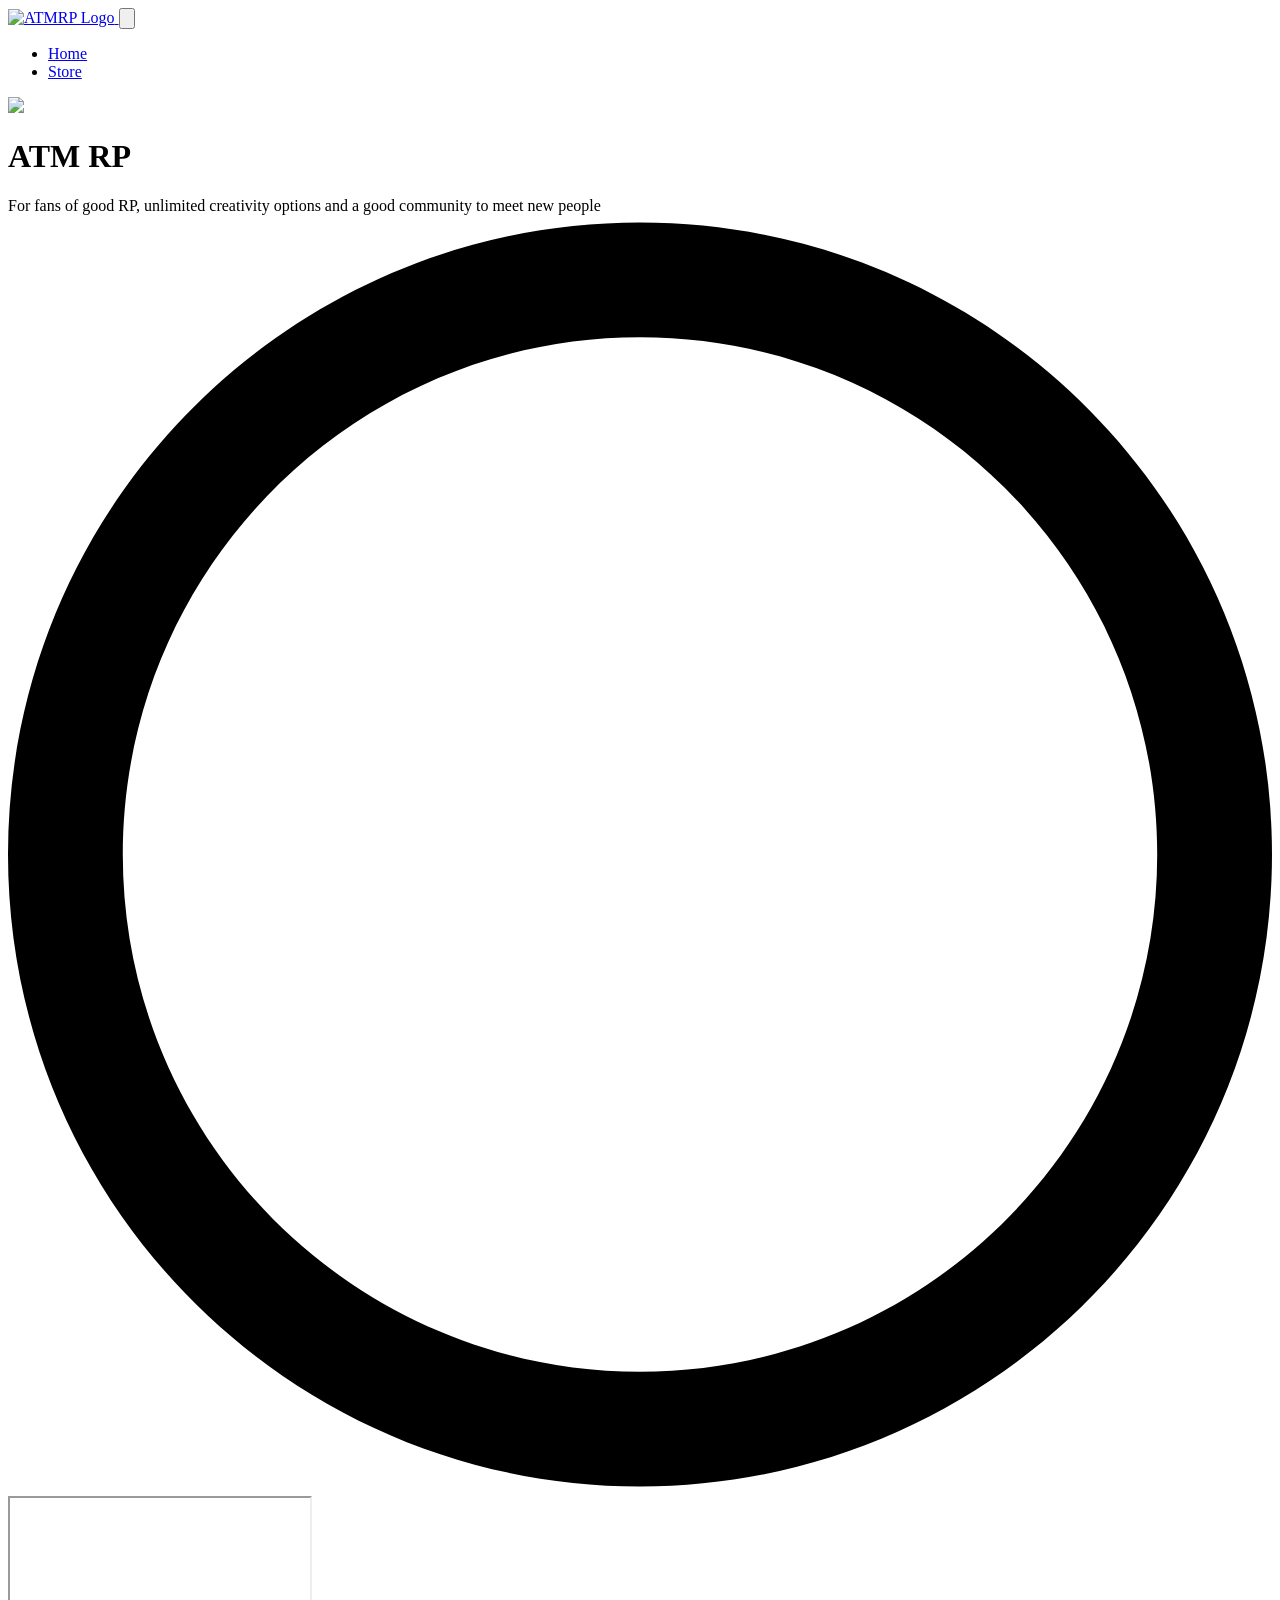
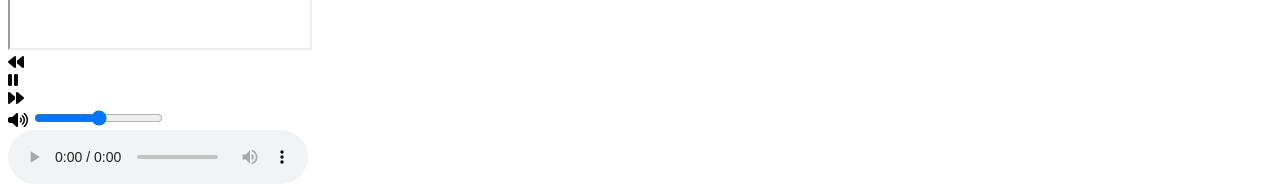
==== index.html @ 3977c93e "intial commit" ====
<!DOCTYPE html>
<html lang="en">
<head>
    <meta charset="UTF-8">
    <meta http-equiv="X-UA-Compatible" content="IE=edge">
    <meta name="viewport" content="width=device-width, initial-scale=1.0">
    <link rel="stylesheet" type="text/css" href="./main.css" />
    <script src="https://cdn.tailwindcss.com"></script>
    <link rel="stylesheet" href="https://cdnjs.cloudflare.com/ajax/libs/font-awesome/6.3.0/css/all.min.css" integrity="sha512-SzlrxWUlpfuzQ+pcUCosxcglQRNAq/DZjVsC0lE40xsADsfeQoEypE+enwcOiGjk/bSuGGKHEyjSoQ1zVisanQ==" crossorigin="anonymous" referrerpolicy="no-referrer" />
    <!-- <link rel="stylesheet" href="https://cdn.jsdelivr.net/npm/sweetalert2@11.7.3/dist/sweetalert2.min.css"> -->

    <title>ATM RP Loading Screen</title>
</head>
<body class="overflow-hidden bg-purple-900">
    <div class="main-wrapper flex flex-col space-y-10 text-center justify-center w-full h-screen overflow-hidden">
    
    <!-- Navigation -->
    <div class="absolute top-0 left-0 flex justify-center w-full overflow-hidden ">
        <nav class="w-full bg-purple-700 left-0 border-gray-200 px-2 sm:px-4 py-2.5 rounded">
        <div class="container flex flex-wrap items-center justify-between mx-auto">
        <a href="#" class="flex items-center">
            <img src="https://uploads-ssl.webflow.com/63f13a1259fff8f828aa9dc8/63f141543937971b218b562c_image01.png" class="h-6 mr-3 sm:h-9" alt="ATMRP Logo" />
        </a>
        <button data-collapse-toggle="navbar-default" type="button" class="inline-flex items-center p-2 ml-3 text-sm text-gray-500 rounded-lg md:hidden hover:bg-gray-100 focus:outline-none focus:ring-2 focus:ring-gray-200 dark:text-gray-400 dark:hover:bg-gray-700 dark:focus:ring-gray-600" aria-controls="navbar-default" aria-expanded="false">
            <span class="sr-only">Open main menu</span>
            <svg class="w-6 h-6" aria-hidden="true" fill="currentColor" viewBox="0 0 20 20" xmlns="http://www.w3.org/2000/svg"><path fill-rule="evenodd" d="M3 5a1 1 0 011-1h12a1 1 0 110 2H4a1 1 0 01-1-1zM3 10a1 1 0 011-1h12a1 1 0 110 2H4a1 1 0 01-1-1zM3 15a1 1 0 011-1h12a1 1 0 110 2H4a1 1 0 01-1-1z" clip-rule="evenodd"></path></svg>
        </button>
        <div class="hidden w-full md:block md:w-auto" id="navbar-default">
            <ul class="flex flex-col bg-purple-800 p-4 mt-4 border border-gray-100 rounded-lg bg-gray-50 md:flex-row md:space-x-8 md:mt-0 md:text-sm md:font-medium md:border-0 ">
            <li>
                <a onclick="showLoading()" href="#" class="block nav-item-home py-2 pl-3 pr-4 text-white bg-blue-700 rounded md:bg-transparent md:p-0" aria-current="page">Home</a>
            </li>
            <li>
                <a onclick="showTebex()" href="#" class="block nav-item-tebex py-2 pl-3 pr-4 text-purple-400 rounded hover:bg-gray-100 md:hover:bg-transparent md:border-0 md:p-0  hover:text-purple-200 hover:bg-gray-700 md:dark:hover:bg-transparent">Store</a>
            </li>
            </ul>
        </div>
        </div>
        </nav>
    </div>
    <!-- End Navigation -->

        <div class="bg-image flex flex-col w-full h-screen absolute top-0 z-[-10]"></div>
        <div class="flex flex-col overlay z-[-10] absolute top-0 z-[-10] w-full h-screen bg-gradient-to-r from-purple-400 to-purple-800 opacity-70"></div>

       

        <!-- Loading -->
        <div class="loading-screen" id="loading-screen">
            <div class="flex w-full justify-center">
                <img src="https://uploads-ssl.webflow.com/63f13a1259fff8f828aa9dc8/63f141543937971b218b562c_image01.png" width="200px" />
            </div>
            <h1 class="text-white text-7xl mt-8 mb-6">ATM RP</h1>
            <div class="flex flex-col w-full  place-items-center">
                <span class="flex flex-col text-2xl font-light text-white w-1/2  mt-12 overflow-hidden">For fans of good RP, unlimited creativity options and a good community to meet new people</span>
            </div>
            
            <div class="loader w-full flex justify-center mt-12">
                <div role="status">
                    <svg aria-hidden="true" class="w-12 h-12 mr-2 text-gray-200 animate-spin dark:text-gray-600 fill-white" viewBox="0 0 100 101" fill="none" xmlns="http://www.w3.org/2000/svg">
                        <path d="M100 50.5908C100 78.2051 77.6142 100.591 50 100.591C22.3858 100.591 0 78.2051 0 50.5908C0 22.9766 22.3858 0.59082 50 0.59082C77.6142 0.59082 100 22.9766 100 50.5908ZM9.08144 50.5908C9.08144 73.1895 27.4013 91.5094 50 91.5094C72.5987 91.5094 90.9186 73.1895 90.9186 50.5908C90.9186 27.9921 72.5987 9.67226 50 9.67226C27.4013 9.67226 9.08144 27.9921 9.08144 50.5908Z" fill="currentColor"/>
                        <path d="M93.9676 39.0409C96.393 38.4038 97.8624 35.9116 97.0079 33.5539C95.2932 28.8227 92.871 24.3692 89.8167 20.348C85.8452 15.1192 80.8826 10.7238 75.2124 7.41289C69.5422 4.10194 63.2754 1.94025 56.7698 1.05124C51.7666 0.367541 46.6976 0.446843 41.7345 1.27873C39.2613 1.69328 37.813 4.19778 38.4501 6.62326C39.0873 9.04874 41.5694 10.4717 44.0505 10.1071C47.8511 9.54855 51.7191 9.52689 55.5402 10.0491C60.8642 10.7766 65.9928 12.5457 70.6331 15.2552C75.2735 17.9648 79.3347 21.5619 82.5849 25.841C84.9175 28.9121 86.7997 32.2913 88.1811 35.8758C89.083 38.2158 91.5421 39.6781 93.9676 39.0409Z" fill="currentFill"/>
                    </svg>

                </div>
            </div>
        </div>
        <!-- End Loading-->

        <!-- Loading -->
        <div id="iframe-screen" class="iframe-screen flex flex-col w-full h-screen hidden">
            <iframe id="tebex-store" class="h-screen w-full">

            </iframe>
        </div>
        <!-- End Loading-->


    </div>


    <div class="volume absolute bottom-0 right-0 w-100 p-5">

        <div class="flex flex-row justify-between w-full mb-2">

            <div  id="skip_prev_container" class="w-8 flex justify-center rounded-full bg-white p-2 group hover:bg-purple-600 hover:text-white">
                <i id="skip_prev" onclick="" class="group-hover:text-white text-purple-800 fa-solid fa-backward"></i>
            </div>
          
            <div id="play_toggle_container" class="w-8 flex justify-center  rounded-full bg-white p-2 group hover:bg-purple-600 hover:text-white">
                <i id="play_toggle" onclick="" class="group-hover:text-white text-purple-800 fa-solid fa-pause"></i>
            </div>

            <div id="skip_fwd_container" class="w-8 flex justify-center  rounded-full bg-white p-2 group hover:bg-purple-600 hover:text-white">
                <i id="skip_fwd" onclick="" class="group-hover:text-white text-purple-800 fa-solid fa-forward"></i>
            </div>
            
        </div>

        <div class="flex flex-row justify-between w-full"></div>
            <i id="volume_toggle" onclick="toggleVolume()" class="text-white fa-solid fa-volume-high"></i>
            <input id="steps-range" type="range" min="0" max="1" value="0.5" step="0.05" class="ml-2 w-9/12 h-2 bg-gray-200 rounded-lg appearance-none cursor-pointer dark:bg-gray-700">
        </div>
    </div>

    <audio id="myAudio" controls preload="auto"  autoplay>
        <source id="audioSource" src="./Assets/soundtrack.mp3" type="audio/mp3" />
        This text displays if the audio tag isn't supported.
    </audio>

    <script src="https://code.jquery.com/jquery-3.6.3.min.js" integrity="sha256-pvPw+upLPUjgMXY0G+8O0xUf+/Im1MZjXxxgOcBQBXU=" crossorigin="anonymous"></script>
    <script src="https://cdn.jsdelivr.net/npm/sweetalert2@11.6.15/dist/sweetalert2.all.min.js"></script>
    <script type="text/javascript" src="main.js"></script>
</body>
</html>
---- main.css ----
.bg-image{
    background: url('./Assets/main.png');
    background-size: cover;
    background-repeat: no-repeat;
    
}
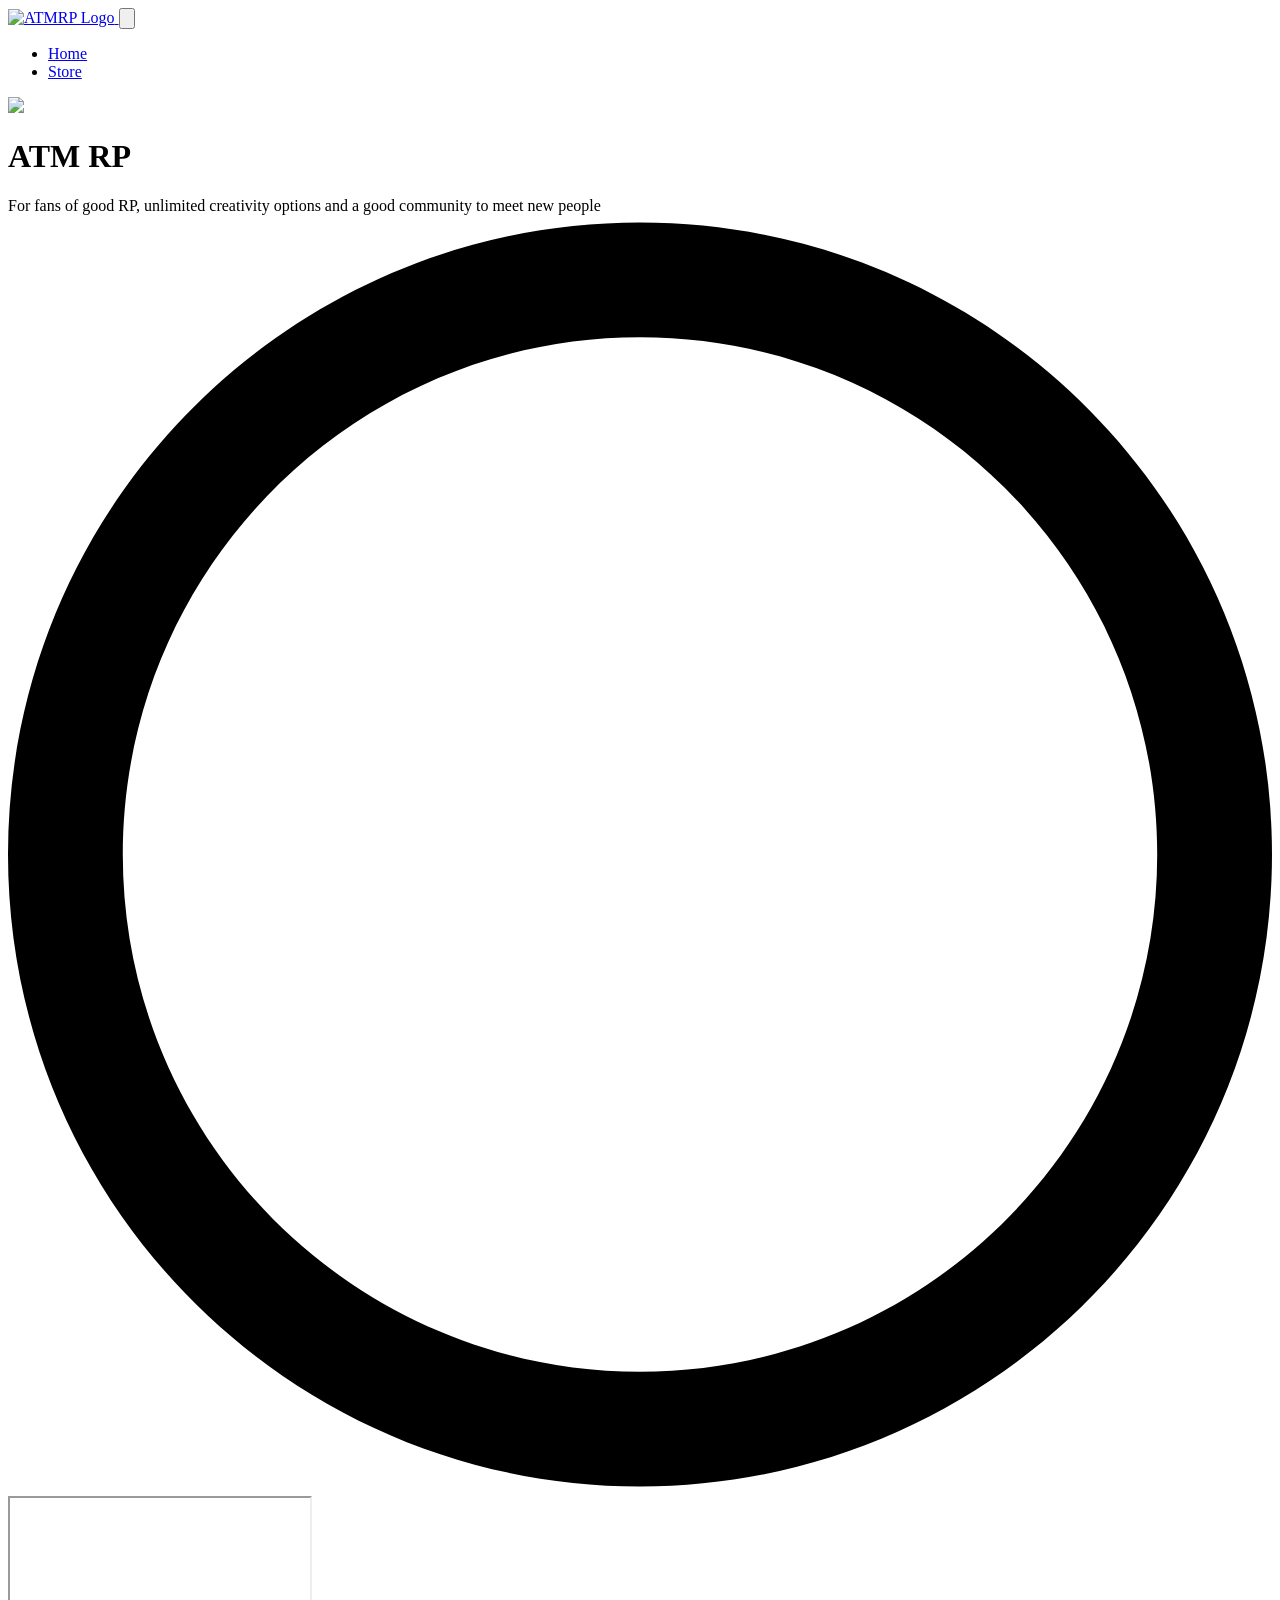
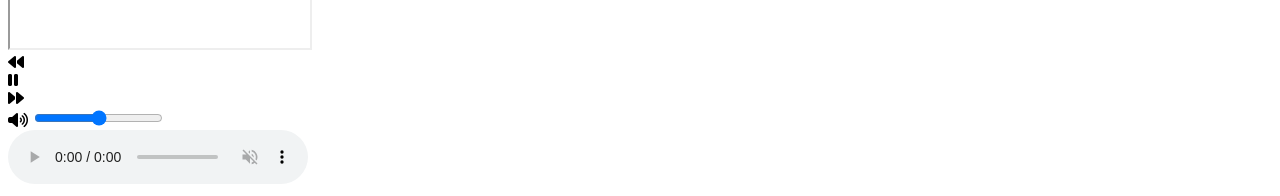
==== commit a1058576: "added muted tag to audio" ====
--- a/index.html
+++ b/index.html
@@ -103,7 +103,7 @@
         </div>
     </div>
 
-    <audio id="myAudio" controls preload="auto"  autoplay>
+    <audio id="myAudio" controls preload="auto"  autoplay muted>
         <source id="audioSource" src="./Assets/soundtrack.mp3" type="audio/mp3" />
         This text displays if the audio tag isn't supported.
     </audio>
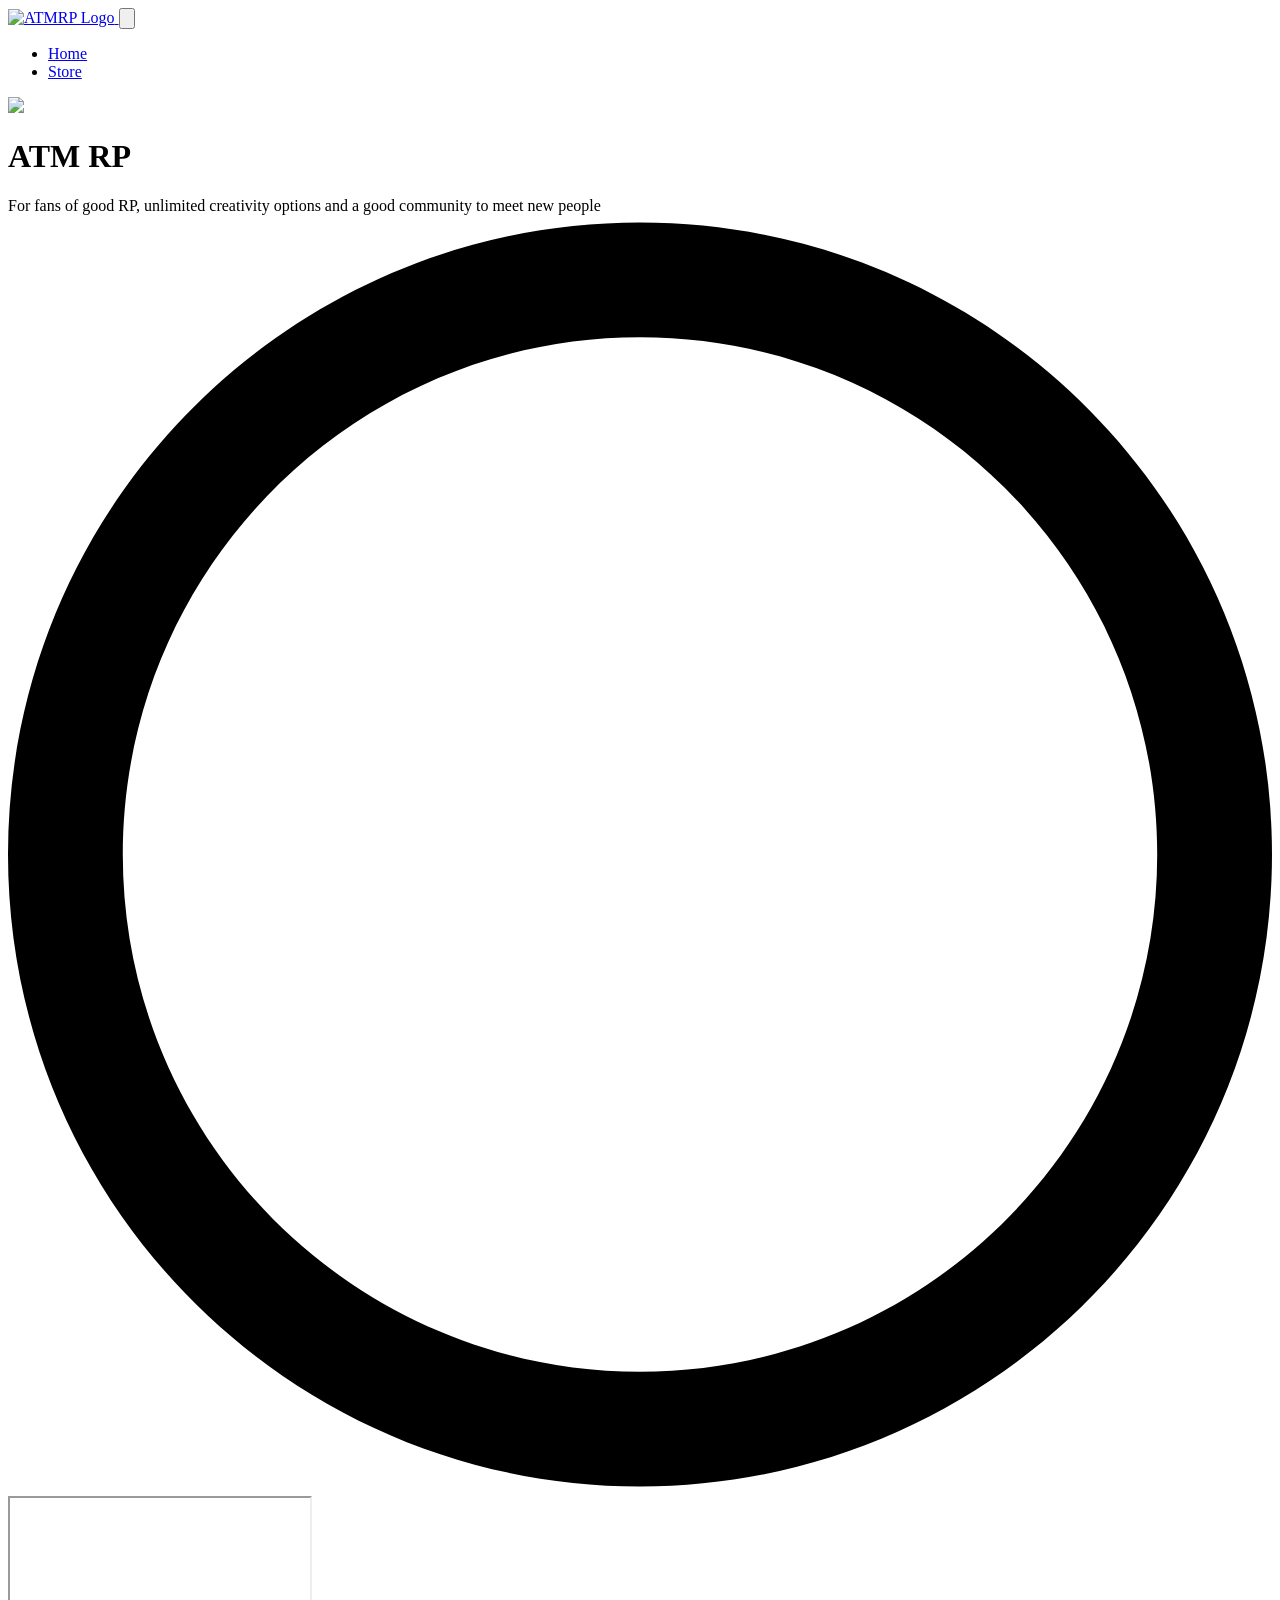
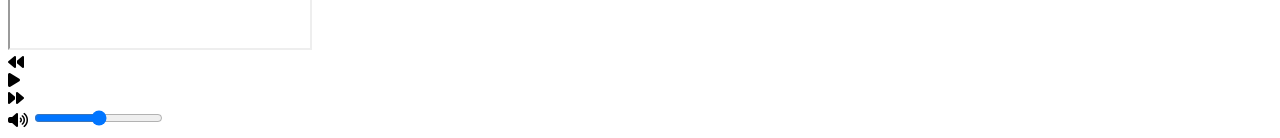
==== commit 5edcea8c: "audio auto play" ====
--- a/index.html
+++ b/index.html
@@ -88,7 +88,7 @@
             </div>
           
             <div id="play_toggle_container" class="w-8 flex justify-center  rounded-full bg-white p-2 group hover:bg-purple-600 hover:text-white">
-                <i id="play_toggle" onclick="" class="group-hover:text-white text-purple-800 fa-solid fa-pause"></i>
+                <i id="play_toggle" onclick="" class="group-hover:text-white text-purple-800 fa-solid fa-play"></i>
             </div>
 
             <div id="skip_fwd_container" class="w-8 flex justify-center  rounded-full bg-white p-2 group hover:bg-purple-600 hover:text-white">
@@ -103,7 +103,7 @@
         </div>
     </div>
 
-    <audio id="myAudio" controls preload="auto"  autoplay muted>
+    <audio id="myAudio" autoplay loop>
         <source id="audioSource" src="./Assets/soundtrack.mp3" type="audio/mp3" />
         This text displays if the audio tag isn't supported.
     </audio>
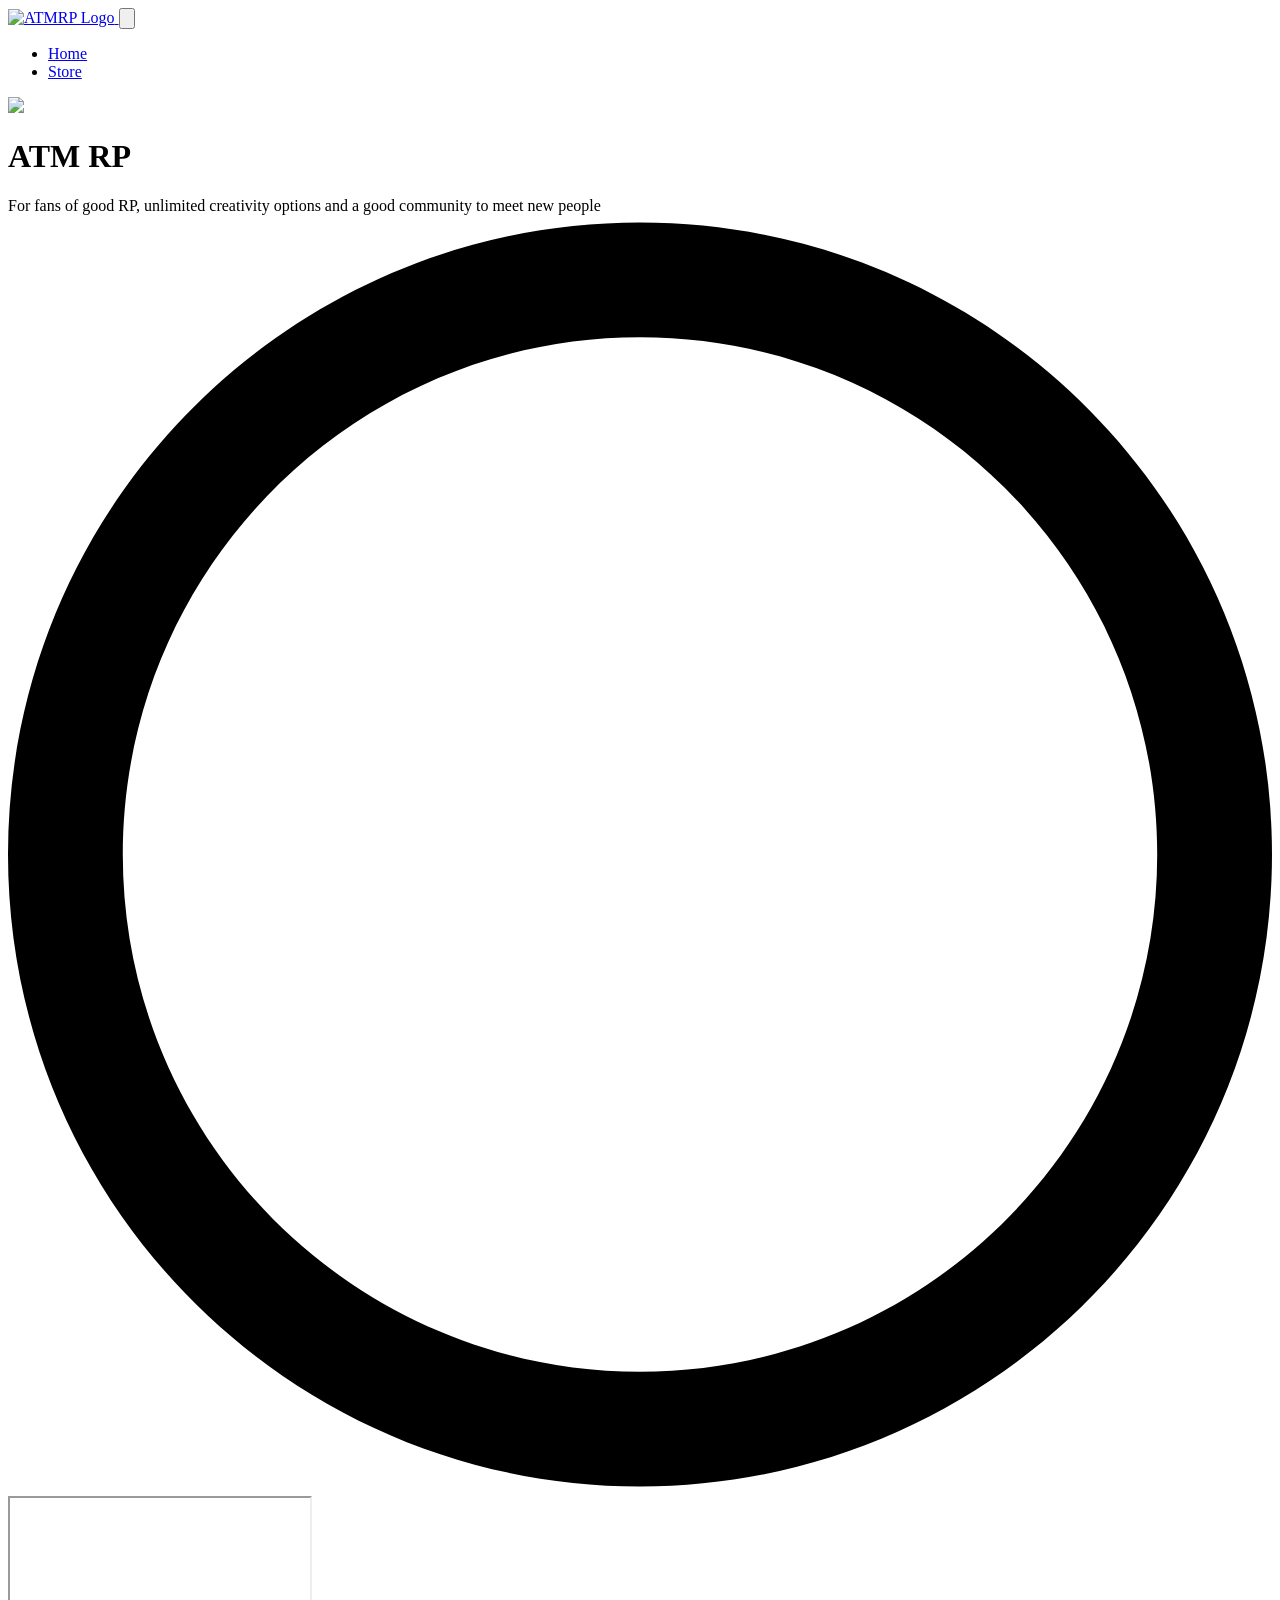
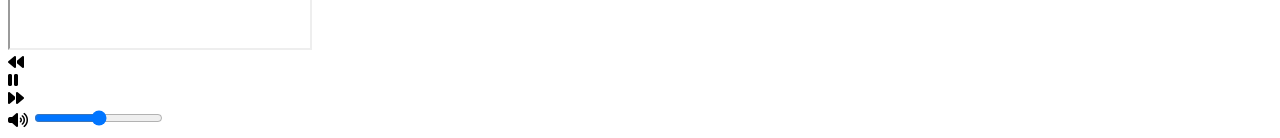
==== commit 79d9fb08: "autoplay fix" ====
--- a/index.html
+++ b/index.html
@@ -88,7 +88,7 @@
             </div>
           
             <div id="play_toggle_container" class="w-8 flex justify-center  rounded-full bg-white p-2 group hover:bg-purple-600 hover:text-white">
-                <i id="play_toggle" onclick="" class="group-hover:text-white text-purple-800 fa-solid fa-play"></i>
+                <i id="play_toggle" onclick="" class="group-hover:text-white text-purple-800 fa-solid fa-pause"></i>
             </div>
 
             <div id="skip_fwd_container" class="w-8 flex justify-center  rounded-full bg-white p-2 group hover:bg-purple-600 hover:text-white">
@@ -103,7 +103,9 @@
         </div>
     </div>
 
-    <audio id="myAudio" autoplay loop>
+
+
+    <audio id="myAudio" muted  preload autoplay class="absolute top-0">
         <source id="audioSource" src="./Assets/soundtrack.mp3" type="audio/mp3" />
         This text displays if the audio tag isn't supported.
     </audio>
